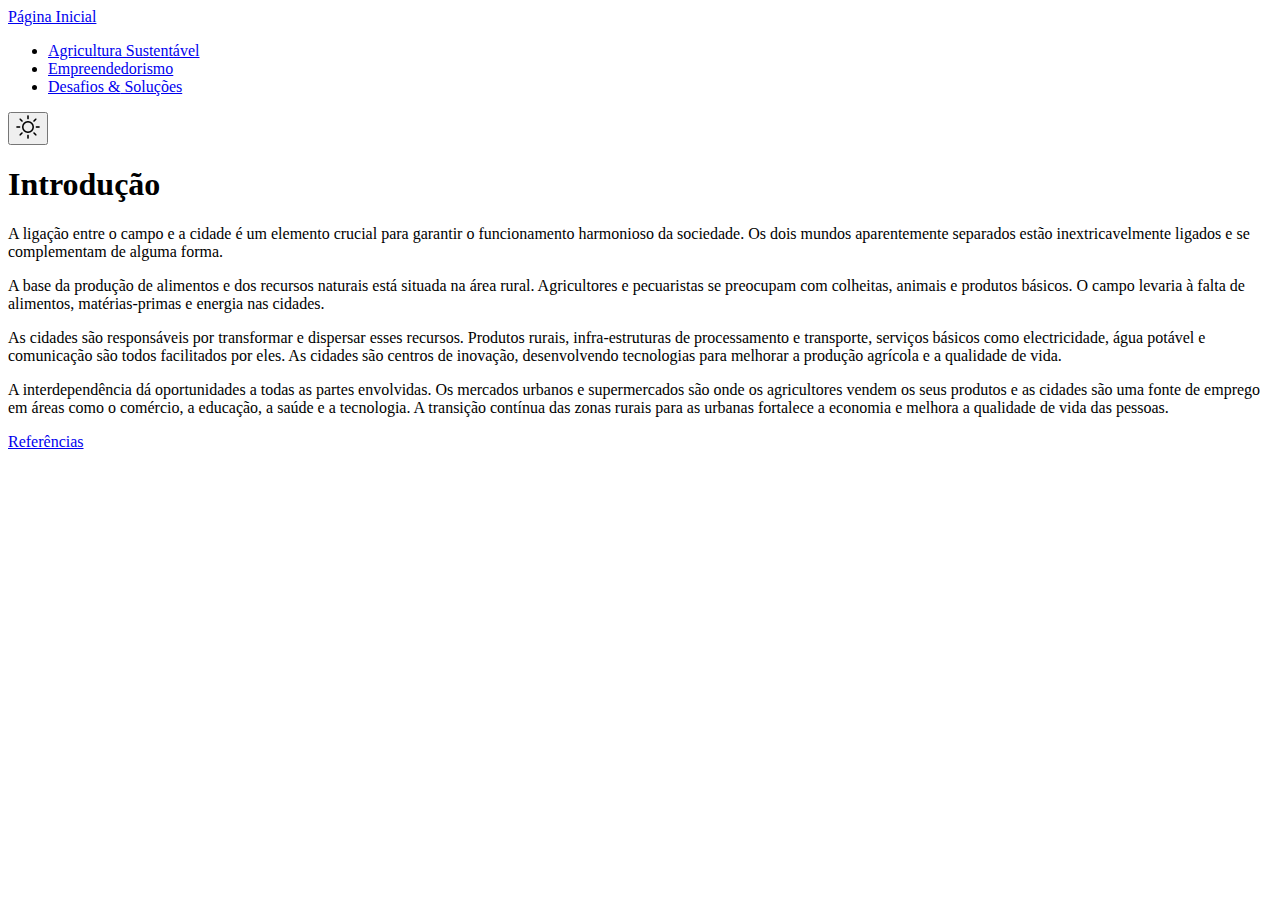
==== paginas/index.html @ 595f8820 "Criação dos arquivos "index.html" e "referencias.html"" ====
<!DOCTYPE html>
<html lang="pt-br">
<head>
    <meta charset="UTF-8">
    <meta name="viewport" content="width=device-width, initial-scale=1.0">
    <title>Página Inicial</title>
    <link rel="shortcut icon" href="../imagens/favicon.ico" type="image/x-icon">
    <link rel="stylesheet" href="../estilos/style.css">
</head>
<body>
    <header>
        <nav>
            <a href="index.html">Página Inicial</a>
            <ul>
                <li>
                    <a href="agrisus.html">Agricultura Sustentável</a>
                </li>
                <li>
                    <a href="empreendedorismo.html">Empreendedorismo</a>
                </li>
                <li>
                    <a href="desaesol.html">Desafios <span>&#38</span> Soluções</a>
                </li> 
            </ul>
        </nav>
        <button class="my-button js-theme" type="button"><img src="../imagens/sol.png" alt="Imagem de um Sol"></button>
    </header>
    <main>
        <h1>Introdução</h1>
        <p>A ligação entre o campo e a cidade é um elemento crucial para garantir o funcionamento harmonioso da sociedade. Os dois mundos aparentemente separados estão inextricavelmente ligados e se complementam de alguma forma.</p>
        <p>A base da produção de alimentos e dos recursos naturais está situada na área rural. Agricultores e pecuaristas se preocupam com colheitas, animais e produtos básicos. O campo levaria à falta de alimentos, matérias-primas e energia nas cidades.</p>
        <p>As cidades são responsáveis ​​por transformar e dispersar esses recursos. Produtos rurais, infra-estruturas de processamento e transporte, serviços básicos como electricidade, água potável e comunicação são todos facilitados por eles. As cidades são centros de inovação, desenvolvendo tecnologias para melhorar a produção agrícola e a qualidade de vida.</p>
        <p>A interdependência dá oportunidades a todas as partes envolvidas. Os mercados urbanos e supermercados são onde os agricultores vendem os seus produtos e as cidades são uma fonte de emprego em áreas como o comércio, a educação, a saúde e a tecnologia. A transição contínua das zonas rurais para as urbanas fortalece a economia e melhora a qualidade de vida das pessoas.</p>
    </main>
    <footer>
        <a href="referencias.html">Referências</a>
    </footer>
</body>
</html>
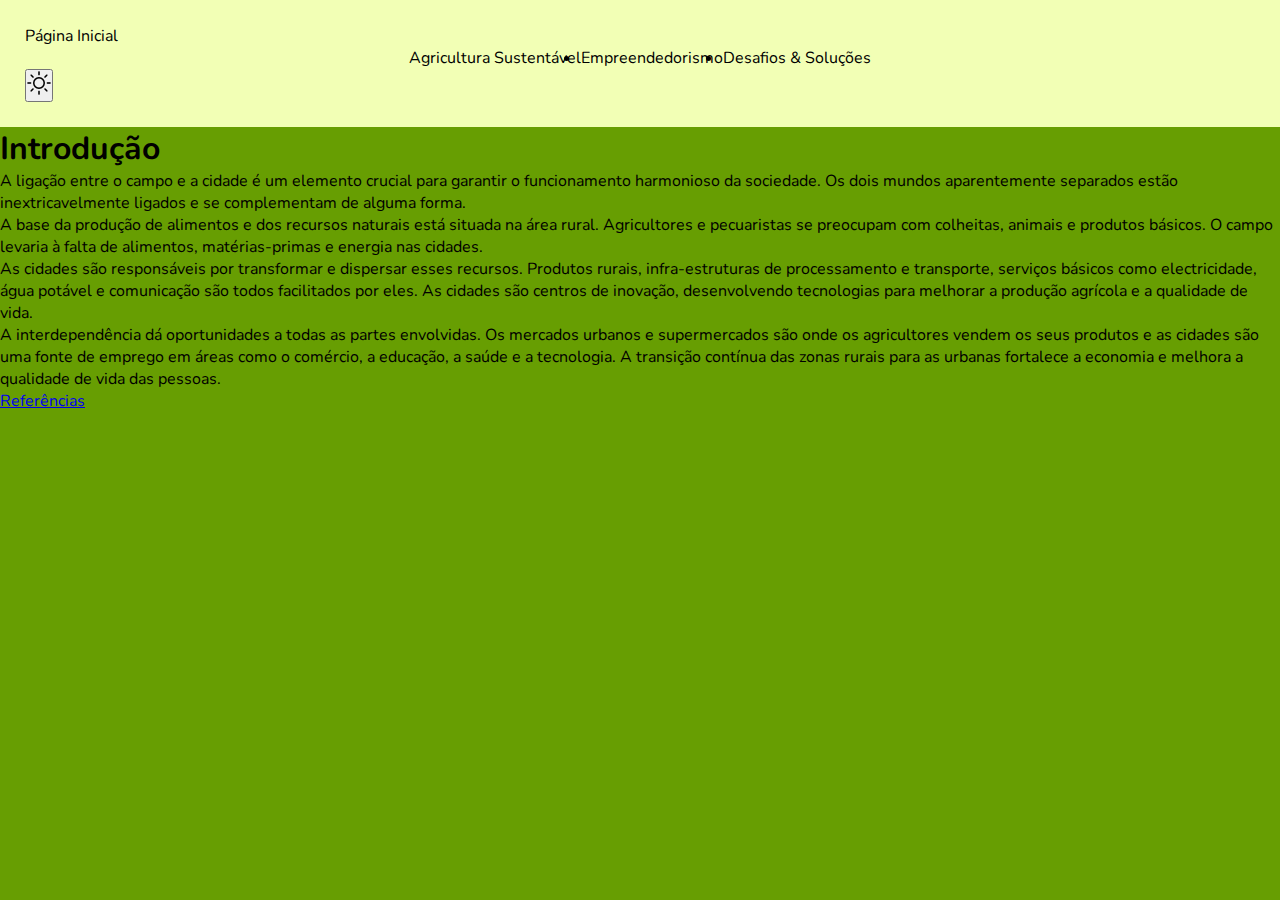
==== commit be39f9f6: "começo do CSS" ====
--- a/paginas/index.html
+++ b/paginas/index.html
@@ -7,12 +7,12 @@
     <link rel="shortcut icon" href="../imagens/favicon.ico" type="image/x-icon">
     <link rel="stylesheet" href="../estilos/style.css">
 </head>
-<body>
+<body class="inicial">
     <header>
         <nav>
             <a href="index.html">Página Inicial</a>
             <ul>
-                <li>
+                <li class="agrisus">
                     <a href="agrisus.html">Agricultura Sustentável</a>
                 </li>
                 <li>
--- a/estilos/style.css
+++ b/estilos/style.css
@@ -0,0 +1,47 @@
+@charset "UTF-8";
+
+@import url('https://fonts.googleapis.com/css2?family=Nunito:ital,wght@0,200..1000;1,200..1000&display=swap');
+
+:root {
+    --cor1: #F2FFB5;
+    --cor2: #CEEB81;
+    --cor3: #A3D444;
+    --cor4: #679E02;
+    --cor5: #36691D;
+
+    --fonte-principal: "Nunito", sans-serif;
+}
+
+* {
+    margin: 0px;
+    padding: 0px;
+    font-family: var(--fonte-principal);
+}
+
+body {
+    background-color: var(--cor4);
+}
+
+header {
+    padding: 25px;
+    background-color: var(--cor1);
+}
+
+nav ul {
+    display: flex;
+    justify-content: center;
+    align-items: center;
+}
+
+.agrisus {
+    list-style-type: none;
+}
+
+nav a {
+    text-decoration: none;
+    color: black;
+    margin: 50px 0;
+}
+.inicial {
+
+}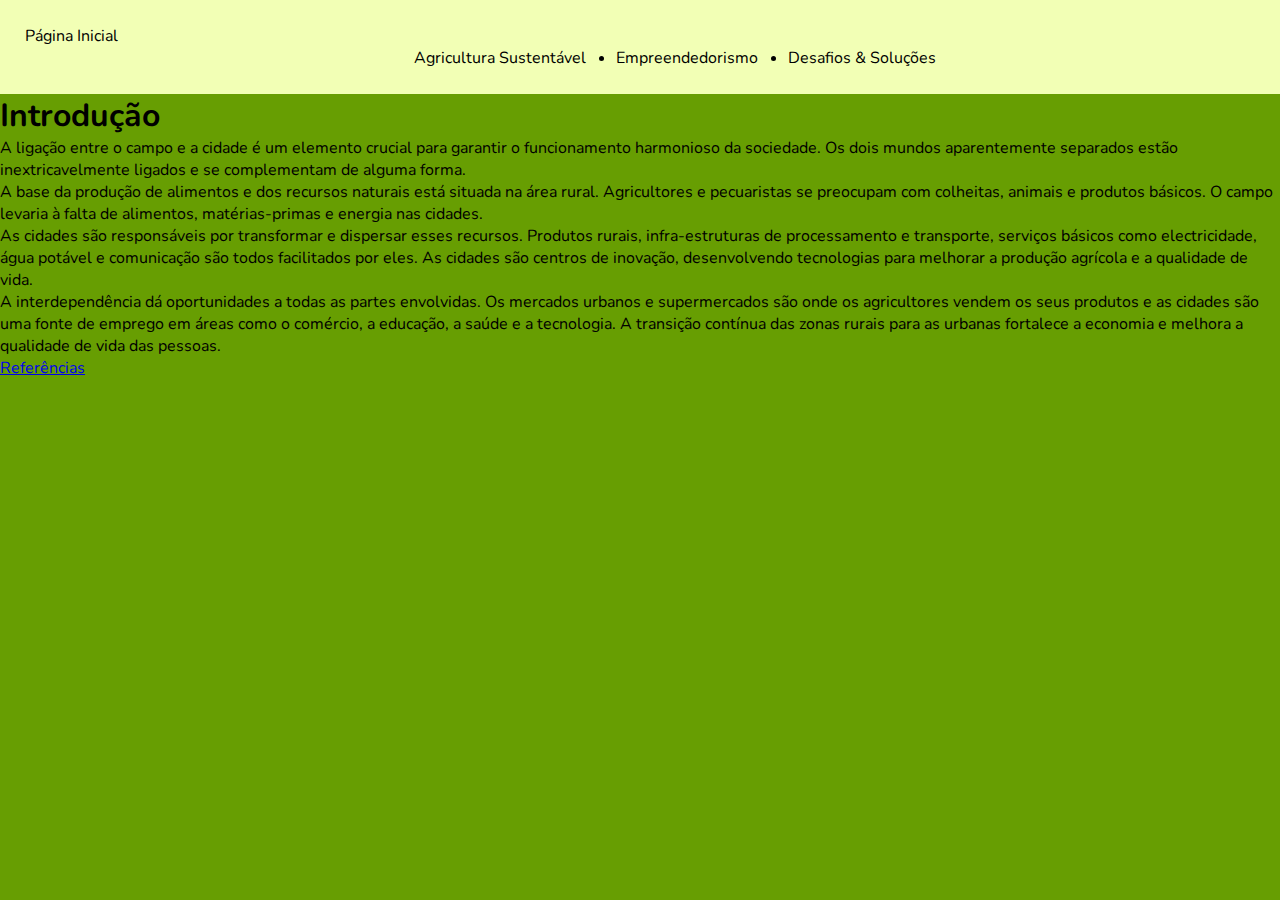
==== commit 6829b1e1: "atualizei o CSS" ====
--- a/paginas/index.html
+++ b/paginas/index.html
@@ -10,7 +10,7 @@
 <body class="inicial">
     <header>
         <nav>
-            <a href="index.html">Página Inicial</a>
+            <a href="index.html" class="inicial">Página Inicial</a>
             <ul>
                 <li class="agrisus">
                     <a href="agrisus.html">Agricultura Sustentável</a>
@@ -23,7 +23,6 @@
                 </li> 
             </ul>
         </nav>
-        <button class="my-button js-theme" type="button"><img src="../imagens/sol.png" alt="Imagem de um Sol"></button>
     </header>
     <main>
         <h1>Introdução</h1>
--- a/estilos/style.css
+++ b/estilos/style.css
@@ -27,10 +27,16 @@
     background-color: var(--cor1);
 }
 
+
 nav ul {
     display: flex;
     justify-content: center;
     align-items: center;
+    margin-left: 70px;
+}
+
+nav li {
+    margin: 0 15px;
 }
 
 .agrisus {
@@ -40,8 +46,4 @@
 nav a {
     text-decoration: none;
     color: black;
-    margin: 50px 0;
 }
-.inicial {
-
-}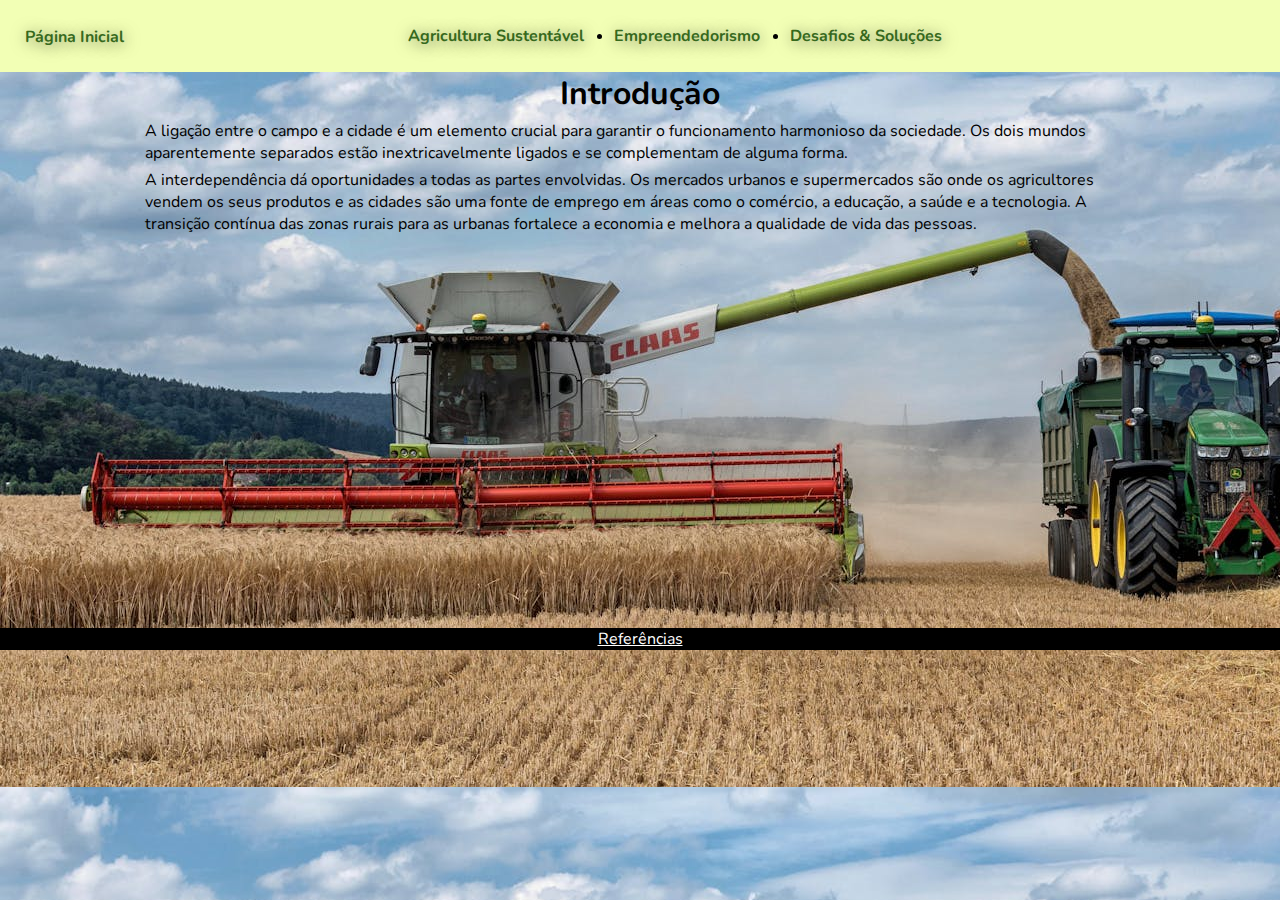
==== commit 0441697e: "atualização do CSS" ====
--- a/paginas/index.html
+++ b/paginas/index.html
@@ -10,7 +10,7 @@
 <body class="inicial">
     <header>
         <nav>
-            <a href="index.html" class="inicial">Página Inicial</a>
+            <a href="index.html" class="pinicial">Página Inicial</a>
             <ul>
                 <li class="agrisus">
                     <a href="agrisus.html">Agricultura Sustentável</a>
@@ -24,11 +24,9 @@
             </ul>
         </nav>
     </header>
-    <main>
+    <main class="ini">
         <h1>Introdução</h1>
         <p>A ligação entre o campo e a cidade é um elemento crucial para garantir o funcionamento harmonioso da sociedade. Os dois mundos aparentemente separados estão inextricavelmente ligados e se complementam de alguma forma.</p>
-        <p>A base da produção de alimentos e dos recursos naturais está situada na área rural. Agricultores e pecuaristas se preocupam com colheitas, animais e produtos básicos. O campo levaria à falta de alimentos, matérias-primas e energia nas cidades.</p>
-        <p>As cidades são responsáveis ​​por transformar e dispersar esses recursos. Produtos rurais, infra-estruturas de processamento e transporte, serviços básicos como electricidade, água potável e comunicação são todos facilitados por eles. As cidades são centros de inovação, desenvolvendo tecnologias para melhorar a produção agrícola e a qualidade de vida.</p>
         <p>A interdependência dá oportunidades a todas as partes envolvidas. Os mercados urbanos e supermercados são onde os agricultores vendem os seus produtos e as cidades são uma fonte de emprego em áreas como o comércio, a educação, a saúde e a tecnologia. A transição contínua das zonas rurais para as urbanas fortalece a economia e melhora a qualidade de vida das pessoas.</p>
     </main>
     <footer>
--- a/estilos/style.css
+++ b/estilos/style.css
@@ -27,6 +27,10 @@
     background-color: var(--cor1);
 }
 
+.pinicial {
+    position: absolute;
+    top: 26px;
+}
 
 nav ul {
     display: flex;
@@ -45,5 +49,102 @@
 
 nav a {
     text-decoration: none;
-    color: black;
+    font-weight: bold;
+    color: var(--cor5);
+    text-shadow: 1px 2px 15px #00000091;
 }
+
+nav a:hover {
+    color: var(--cor4);
+    text-decoration: underline;
+}
+
+.inicial {
+    background-image: url(../imagens/colheitadeira.jpg);
+}
+
+.inicial main {
+    max-width: 1000px;
+    min-height: 556px;
+}
+
+main {
+    margin: auto;
+    max-width: 950px;
+    background-color: white;
+    box-shadow: 6px 6px 11px 2px #00000082;
+    border-radius: 5px;
+}
+
+.ini {
+    background-color: transparent;
+    box-shadow: 0px 0px 0px 0px;
+}
+
+.conteudo {
+    max-width: 900px;
+    margin: auto;
+}
+
+h1 {
+    text-align: center;
+}
+
+p {
+    margin: 5px;
+}
+
+.img {
+    text-align: center;
+    margin: 10px;
+}
+
+.img img {
+    box-shadow: 6px 6px 11px 2px #00000082;
+    border-radius: 5px;
+}
+
+.img p {
+    margin: auto;
+    max-width: 500px;
+    text-align: center;
+}
+
+.referencias ul {
+    margin: 30px;
+}
+
+.referencias li {
+    display: inline-block;
+    max-width: 228px;
+    margin: 10px;
+}
+
+.referencias li {
+    max-width: 228px;
+}
+
+footer {
+    background-color: black;
+    text-align: center;
+}
+
+footer a {
+    color: white;
+}
+
+@media only screen and (max-width: 450px) {
+
+    body {
+        max-width: 450px;
+    }
+
+    .inicial {
+        background-image: url(../imagens/colheitadeirap.jpg);
+    }
+
+
+    .ini {
+        background-color: rgba(255, 255, 255, 0.486);
+    }
+}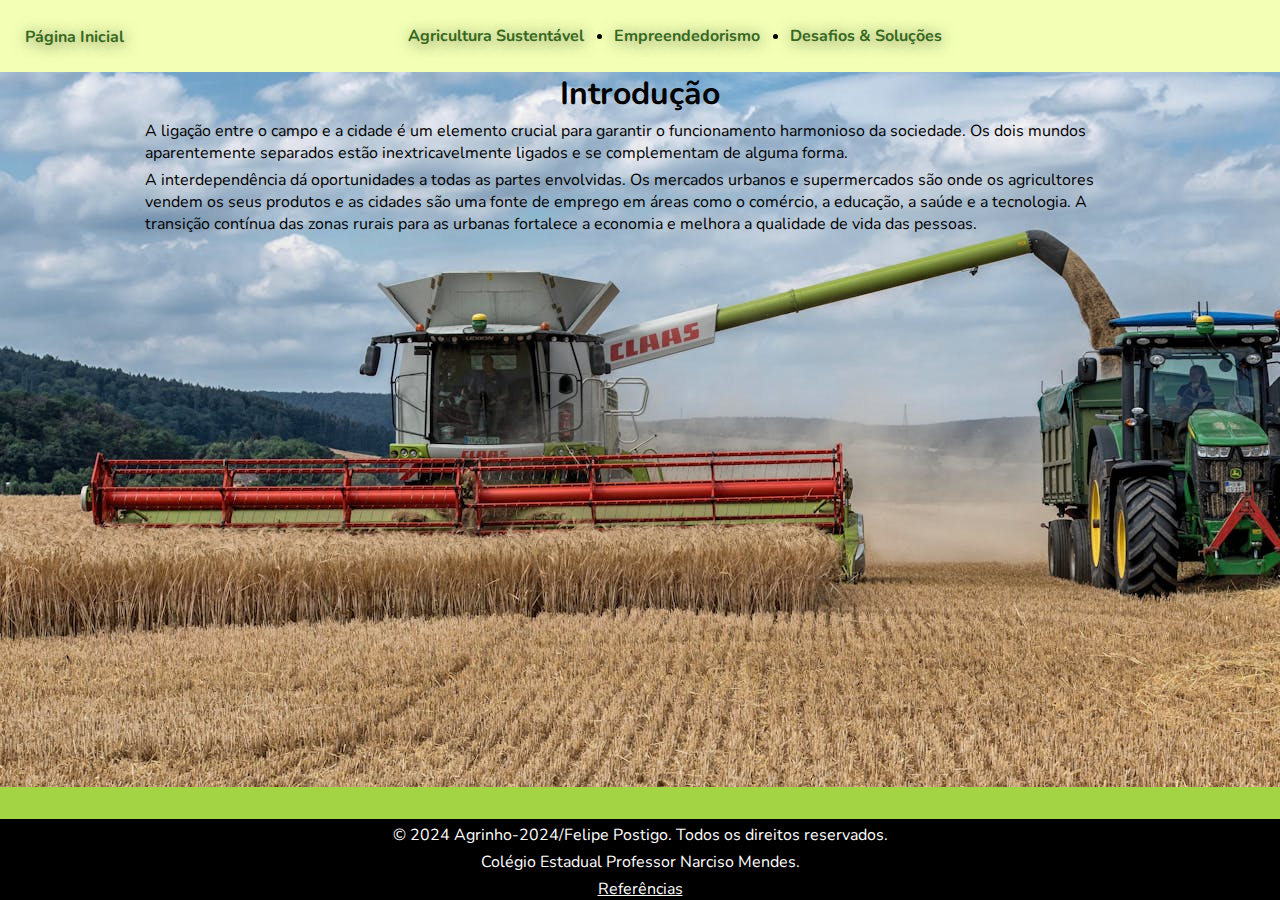
==== commit e5987df3: "finalização do projeto" ====
--- a/paginas/index.html
+++ b/paginas/index.html
@@ -30,6 +30,8 @@
         <p>A interdependência dá oportunidades a todas as partes envolvidas. Os mercados urbanos e supermercados são onde os agricultores vendem os seus produtos e as cidades são uma fonte de emprego em áreas como o comércio, a educação, a saúde e a tecnologia. A transição contínua das zonas rurais para as urbanas fortalece a economia e melhora a qualidade de vida das pessoas.</p>
     </main>
     <footer>
+        <p>© 2024 Agrinho-2024/Felipe Postigo. Todos os direitos reservados.</p>
+        <p>Colégio Estadual Professor Narciso Mendes.</p>
         <a href="referencias.html">Referências</a>
     </footer>
 </body>
--- a/estilos/style.css
+++ b/estilos/style.css
@@ -19,7 +19,7 @@
 }
 
 body {
-    background-color: var(--cor4);
+    background-image: linear-gradient(var(--cor3), var(--cor4));
 }
 
 header {
@@ -52,20 +52,23 @@
     font-weight: bold;
     color: var(--cor5);
     text-shadow: 1px 2px 15px #00000091;
+    transition: 1s all;
 }
 
 nav a:hover {
     color: var(--cor4);
     text-decoration: underline;
+    font-size: 17.5px;
 }
 
 .inicial {
     background-image: url(../imagens/colheitadeira.jpg);
+    background-repeat: no-repeat;
+    background-color: var(--cor3);
 }
 
 .inicial main {
     max-width: 1000px;
-    min-height: 556px;
 }
 
 main {
@@ -124,13 +127,24 @@
     max-width: 228px;
 }
 
+.inicial footer {
+    position: absolute;
+    bottom: 0px;
+    width: 100%;
+    background-color: black;
+}
+
+.inicial footer a, .inicial footer p {
+    color: white;
+} 
+
 footer {
-    background-color: black;
+    background-color: var(--cor2);
     text-align: center;
 }
 
 footer a {
-    color: white;
+    color: black;
 }
 
 @media only screen and (max-width: 450px) {
@@ -143,8 +157,37 @@
         background-image: url(../imagens/colheitadeirap.jpg);
     }
 
+    .pinicial {
+        left: 80px;
+    }
 
-    .ini {
-        background-color: rgba(255, 255, 255, 0.486);
+    nav ul {
+        display: block;
+        list-style-type: none;
+        margin-top: 30px;
+        margin-left: 40px;
     }
-}+
+    .inicial main {
+        background-image: linear-gradient(#ffffff94 80%, transparent);
+        padding-bottom: 60px ;
+    }
+
+
+}
+
+@media only screen and (max-height: 400px) {
+
+    nav ul {
+        margin-left: 120px;
+    }
+
+    .pinicial {
+        top: 35px;
+    }
+
+    .inicial footer {
+        position: relative;
+    }
+
+}
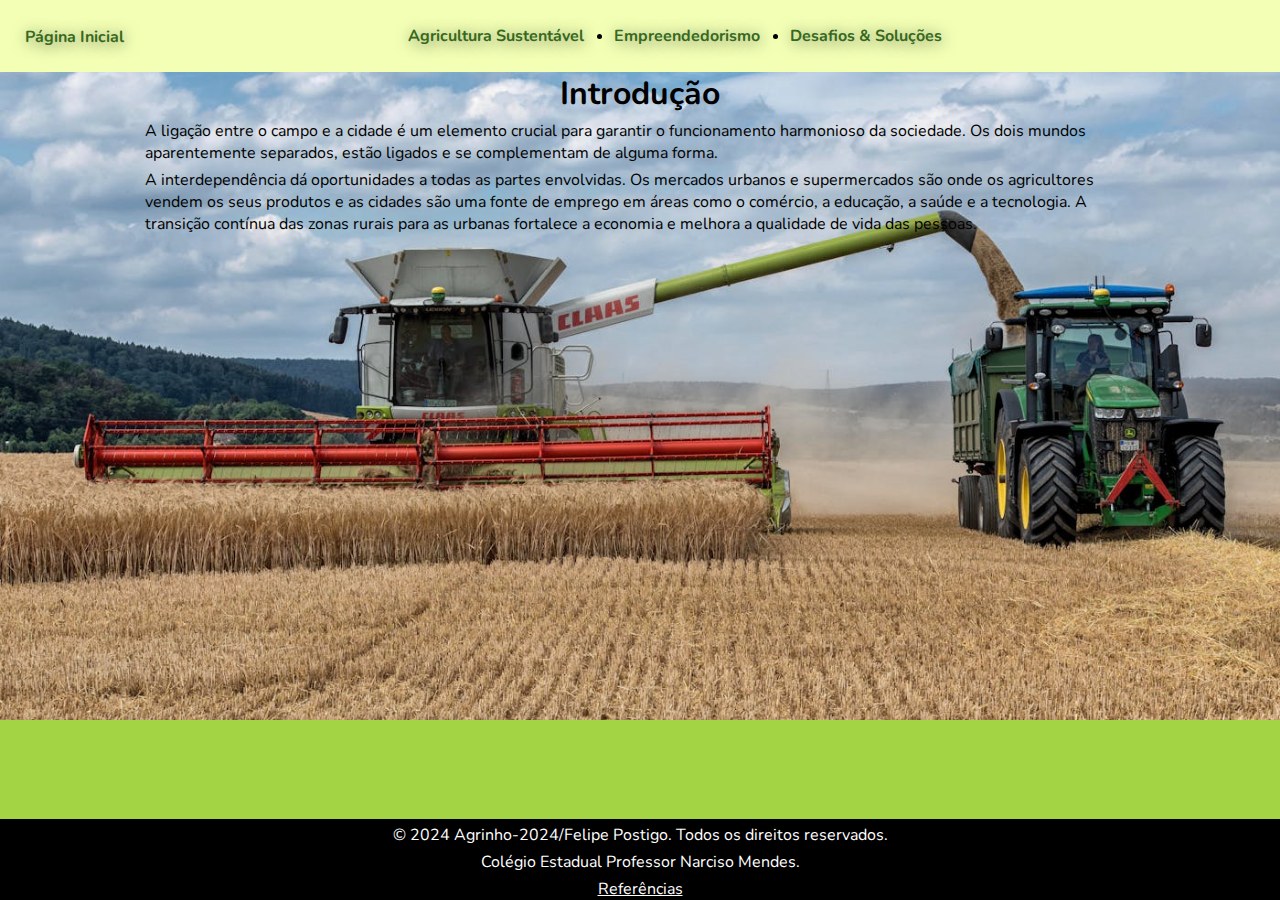
==== commit f392229a: "finalização do projeto" ====
--- a/paginas/index.html
+++ b/paginas/index.html
@@ -26,7 +26,7 @@
     </header>
     <main class="ini">
         <h1>Introdução</h1>
-        <p>A ligação entre o campo e a cidade é um elemento crucial para garantir o funcionamento harmonioso da sociedade. Os dois mundos aparentemente separados estão inextricavelmente ligados e se complementam de alguma forma.</p>
+        <p>A ligação entre o campo e a cidade é um elemento crucial para garantir o funcionamento harmonioso da sociedade. Os dois mundos aparentemente separados, estão ligados e se complementam de alguma forma.</p>
         <p>A interdependência dá oportunidades a todas as partes envolvidas. Os mercados urbanos e supermercados são onde os agricultores vendem os seus produtos e as cidades são uma fonte de emprego em áreas como o comércio, a educação, a saúde e a tecnologia. A transição contínua das zonas rurais para as urbanas fortalece a economia e melhora a qualidade de vida das pessoas.</p>
     </main>
     <footer>
--- a/estilos/style.css
+++ b/estilos/style.css
@@ -64,6 +64,7 @@
 .inicial {
     background-image: url(../imagens/colheitadeira.jpg);
     background-repeat: no-repeat;
+    background-size: cover;
     background-color: var(--cor3);
 }
 
@@ -141,6 +142,7 @@
 footer {
     background-color: var(--cor2);
     text-align: center;
+    margin-top: 20px;
 }
 
 footer a {
@@ -173,7 +175,17 @@
         padding-bottom: 60px ;
     }
 
-
+    h1, h2, p {
+        margin: 0 15px;
+    }
+
+    li {
+        margin: 5px 30px;
+    }
+
+    footer {
+        margin-top: 10px;
+    }
 }
 
 @media only screen and (max-height: 400px) {
